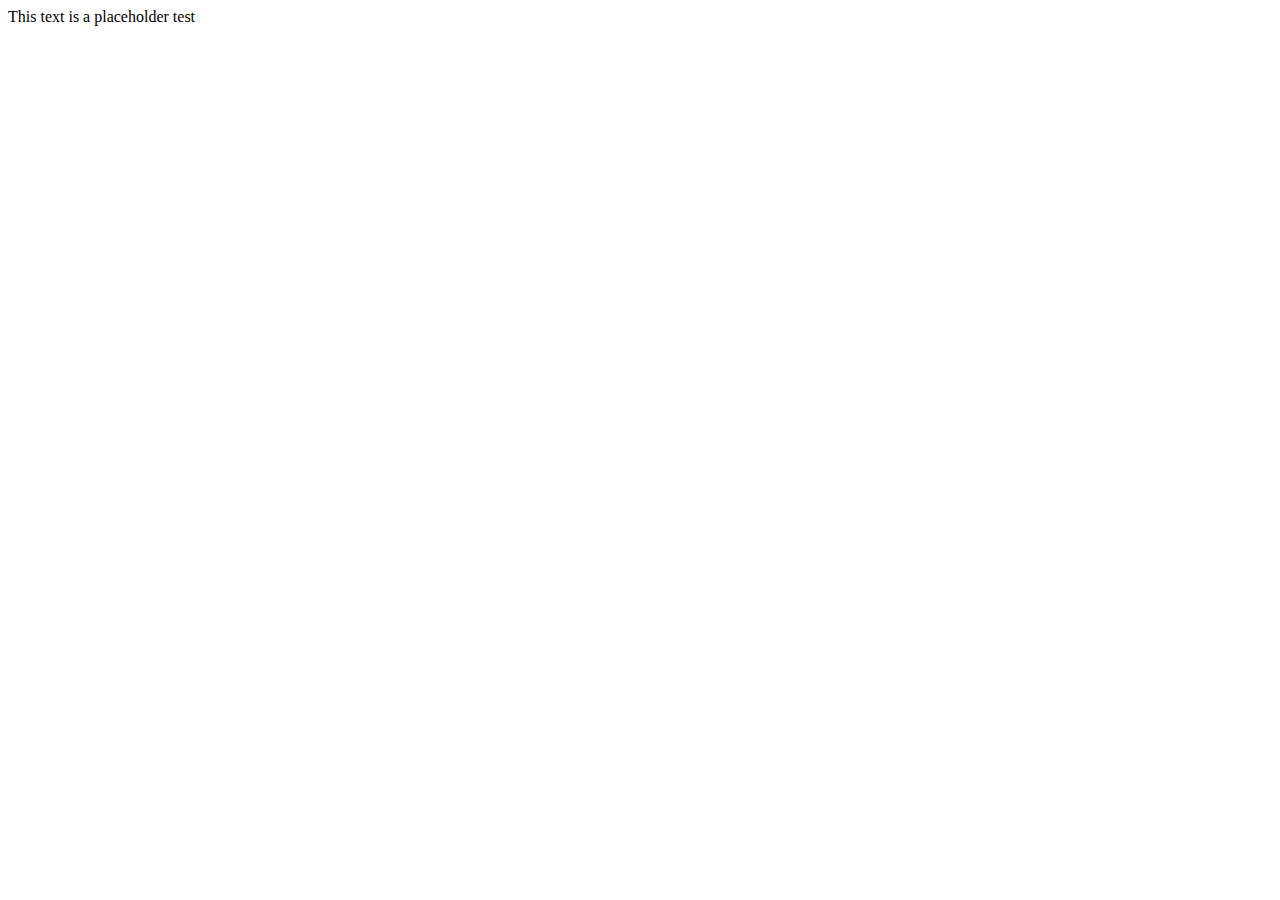
==== GoBolt.html @ f482507b "New page update/ subpage update" ====
<!DOCTYPE html>
<html lang="en">
<head>
    <meta charset="UTF-8">
    <meta name="viewport" content="width=device-width, initial-scale=1.0">
    <title>Document</title>
</head>
<body>
    <div>This text is a placeholder test</div>
    
</body>
</html>
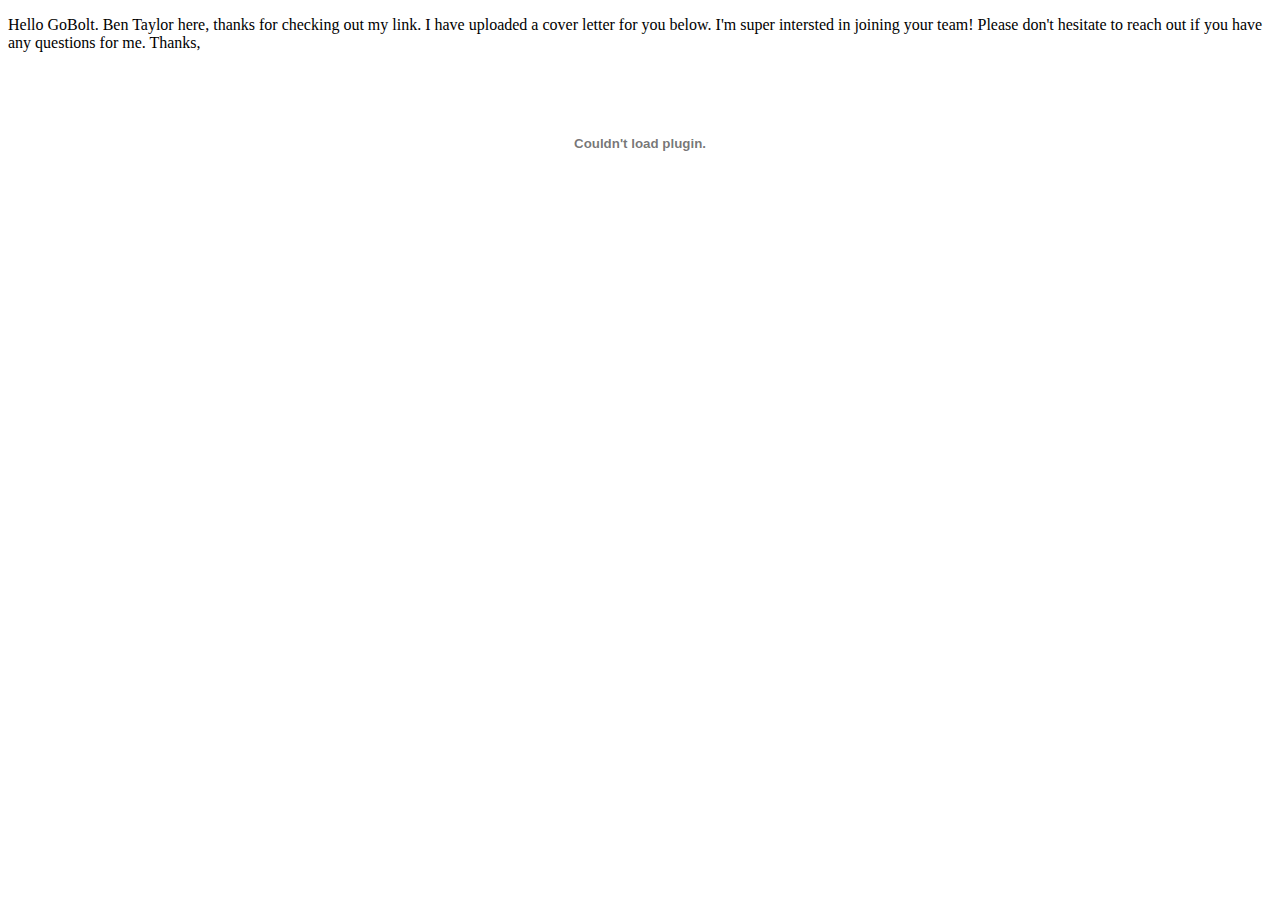
==== commit 2eff6c2a: "PDF test" ====
--- a/GoBolt.html
+++ b/GoBolt.html
@@ -6,7 +6,23 @@
     <title>Document</title>
 </head>
 <body>
-    <div>This text is a placeholder test</div>
-    
+    <div class="block-b flexbox-container">
+		<p class="hero-text">
+			Hello GoBolt. Ben Taylor here, thanks for checking out my link. I have uploaded a cover letter for you below. 
+
+            I'm super intersted in joining your team! Please don't hesitate to reach out if you have any questions for me. 
+
+            Thanks, 
+		</p>
+        <div>
+            <embed
+	            src= "https:Document’s file URL"
+	            type="application/pdf"
+	            width="100%"
+	            height="100%"
+                />
+
+        </div>
+	</div>
 </body>
 </html>